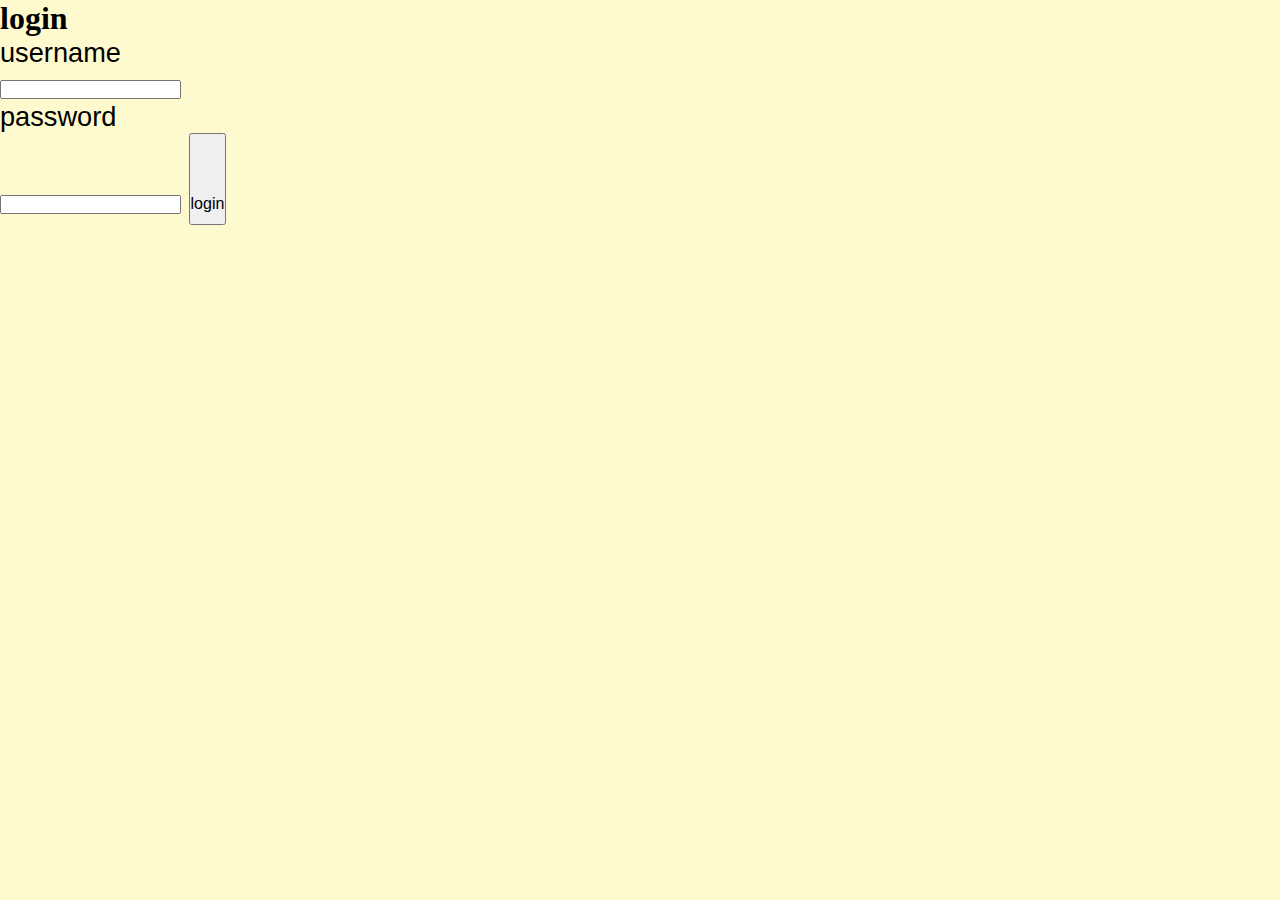
==== login.html @ 0768ec50 "first commit" ====
<!DOCTYPE html>
<html lang="es">
<head>
    <meta charset="UTF-8">
    <meta name="viewport" content="width=device-width, initial-scale=1.0">
    <title>Proyecto Final</title>
    <link rel="stylesheet" href="./estilo.css">
</head>
<body>
    <form action="">
        <h1 class="login">login</h1>
        <label for="">
            <p class="user">username</p>
            <input type="text" id="username">
        </label>
        <label for="">
            <p class="pass">password</p>
            <input type="text" id="password">
        </label>
        <button id="button">login</button>
    </form>
</body>
</html>
---- estilo.css ----
*{
    margin: 0;
    padding: 0;
    box-sizing: border-box;
}

body{
    background-color: lemonchiffon;
}

label{
    padding-top: 100px;
    padding-bottom: 10px;
    font-family: 'Bebas Neue', 'Konkhmer Sleokchher',sans-serif;
    font-size: 1.7em;
    display: inline;

}
button{
    padding-top: 60px;
    padding-bottom: 10px;
    font-family: 'Bebas Neue', 'Konkhmer Sleokchher',sans-serif;
    font-size: 1em;
    place-items: center
}
#respuesta{
    font-family: 'Bebas Neue', 'Konkhmer Sleokchher',sans-serif;
    place-items: center;
    font-size: 3em;
}
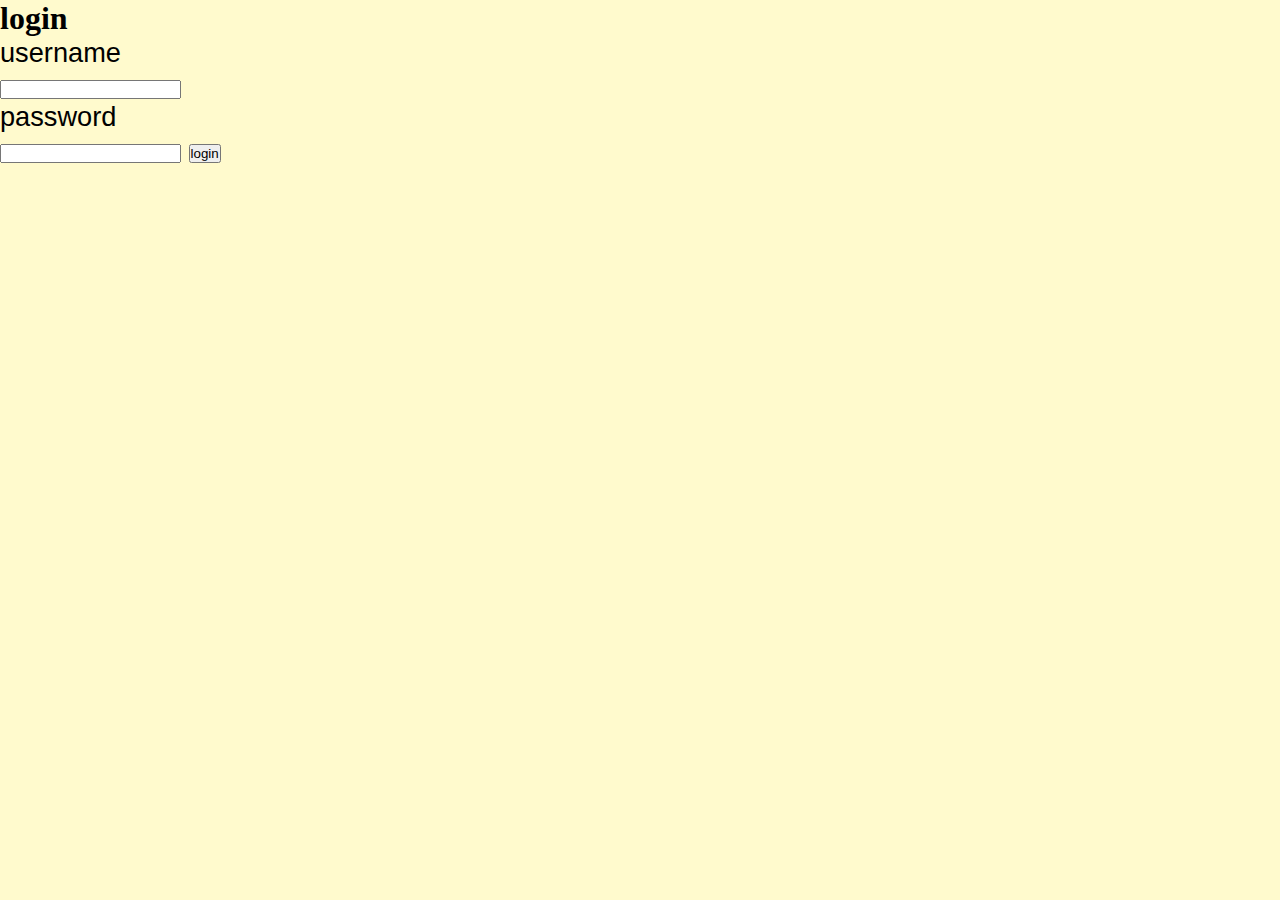
==== commit 449f6ebc: "first commit" ====
--- a/login.html
+++ b/login.html
@@ -19,5 +19,7 @@
         </label>
         <button id="button">login</button>
     </form>
+
+    <script src="./login.js"></script>
 </body>
 </html>--- a/estilo.css
+++ b/estilo.css
@@ -7,21 +7,53 @@
 body{
     background-color: lemonchiffon;
 }
-
+.formulario{
+    border: solid;
+}
 label{
-    padding-top: 100px;
     padding-bottom: 10px;
     font-family: 'Bebas Neue', 'Konkhmer Sleokchher',sans-serif;
     font-size: 1.7em;
     display: inline;
 
 }
-button{
+.monto{
+    display:block;
+    margin: 3px;
+}
+.coutas{
+    display:block;
+    margin: 3px;
+}
+.boton{
+    display:block;
+    margin: 3px;
     padding-top: 60px;
     padding-bottom: 10px;
     font-family: 'Bebas Neue', 'Konkhmer Sleokchher',sans-serif;
     font-size: 1em;
     place-items: center
+    
+}
+.interes{
+    display:block;
+    margin: 3px;
+}
+.montoPrestamo{
+    display: block;
+    margin: 3px;
+}
+.nombre{
+    display:block;
+    margin: 3px;
+}
+.coutas1{
+    display:block;
+    margin: 3px;
+    margin-bottom: 0px;
+}
+.montoLab{
+    display:block;
 }
 #respuesta{
     font-family: 'Bebas Neue', 'Konkhmer Sleokchher',sans-serif;
